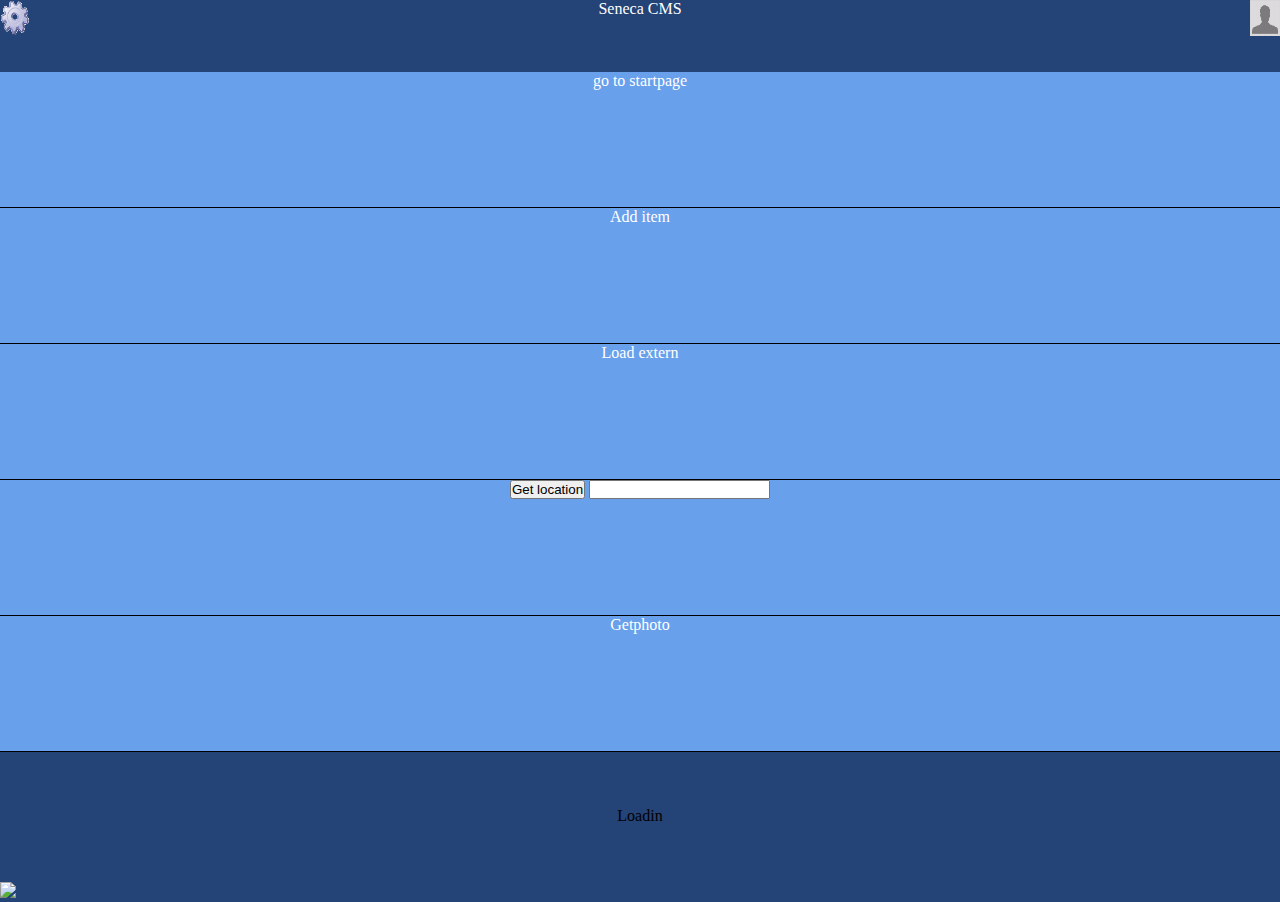
==== index.html @ fabd0968 "styling" ====
<!DOCTYPE html>
<html>
    <head>
    	<title>TestforCMS</title>
    	<link rel="stylesheet" href="css/master.css" type="text/css" media="screen" title="no title" charset="utf-8">
		<meta http-equiv="Content-Type" content="text/html; charset=utf-8" />
		<meta name="viewport" content="width=device-width, initial-scale=1, height=device-height"> 
    	<script src="js/main.js" charset=""UTF-8" "></script>
		
		
    	<script type="text/javascript" charset="utf-8" src="cordova-2.0.0.js"></script>
    	<script src="childbrowser.js"></script>
    	<link rel="stylesheet" href="js/jquery.mobile-1.0.min.css" />
    		<script type="text/javascript" src="http://code.jquery.com/jquery-1.6.4.min.js"></script>
    		<script src="js/jquery.mobile-1.0.min.js"></script>
		
		
		<script type="text/javascript" charset="utf-8" >
		
		
			function ptweet(read)
			{
			var tdata='';
			for(i=0;i<3;i++)
			{
			data =read[i];
			var id=data.id;
			var text=data.text;
			var created_time=data.created_at;
			var screen_name=data.user.screen_name;
			var image=data.user.profile_image_url;
			var source=data.source;
			tdata+="<div style='float:left; width:100%; margin-top:2px; border-bottom:solid 1px black; vertical-align:center;'><span class='status' id='"+id+"'><img src="+image+" class='twitter_image'/><a href='http://twitter.com/"+screen_name+"'>"+screen_name+"<span id='txt'>"+text+"<span class='twitter_posted_at'><span class='timeago' title='"+created_time+"'></span><i> </i></span></span></span></div></a>";
			 
			}
			document.getElementById("tweets").innerHTML=tdata;
			}
			
			function init() 
			{
					
				document.addEventListener("touchmove", preventBehavior, false);
			    document.addEventListener("deviceready", onDeviceReady, false);
				document.ontouchmove = function(e) 
				{
				}
				
			}
			function onDeviceReady() 
			{
				document.addEventListener("backbutton", onBackKeyDown, false);
				document.addEventListener("menubutton", onMenuKeyDown, false);

    		}
    		
    		function onBackKeyDown() 
    		{
    			if(document.getElementById('options').style.display == 'block')
    			{
    				document.getElementById('options').style.display='none';
					document.getElementById('menu').style.display='block';
					document.getElementById('photoview').style.display='none';
					document.getElementById('login').style.display='none';
    			}
    			if(document.getElementById('login').style.display == 'block')
    			{
    				document.getElementById('options').style.display='none';
					document.getElementById('menu').style.display='block';
					document.getElementById('photoview').style.display='none';
					document.getElementById('login').style.display='none';
    			}
    			if(document.getElementById('photoview').style.display == 'block')
    			{
    				document.getElementById('options').style.display='none';
					document.getElementById('menu').style.display='block';
					document.getElementById('photoview').style.display='none';
					document.getElementById('login').style.display='none';
    			}

    		}
    		function onMenuKeyDown() 
    		{
    			if(document.getElementById('options').style.display == 'block')
    			{
    				document.getElementById('options').style.display='none';
					document.getElementById('menu').style.display='block';
					document.getElementById('photoview').style.display='none';
					document.getElementById('login').style.display='none';
    			}
    			else{
    				document.getElementById('options').style.display='block';
					document.getElementById('menu').style.display='none';
					document.getElementById('photoview').style.display='none';
					document.getElementById('login').style.display='none';
    			}
    		}
			
			delete init;
	</script>
    </head>
		
    <body onload="init()">
    	 
		<div id="mainWebsite">
			<div id="titlebar">
				<span id="optionsbutton">
					<a href="#"  onclick="openOptions()"><img src="images/options.png" height="80%" width="30px"></a>
				</span>
				<span id="title">
				<a href="#" onclick="loadIntern('http://www.seneca.nl/')">Seneca CMS</a>
				</span>
				<span id="profilebutton">
					<a href="#"  onclick="openProfile()"><img src="images/ManagerProfile.png" height="80%" width="30px"></a>
				</span>
			</div>
				<div id="photoview">
    				<div id="camera">

    					<button class="camera-control" onclick="capturePhoto();">Capture Photo</button>
     					<button class="camera-control" onclick="backCamera();">Back</button>
    					<div style="text-align:center;">
        					<img id="cameraPic" src="" style="width:100%;height:100%;">
    					</div>

					</div>
				</div>
					
				<div id="options">
						<a href="#" onclick="saveURL();"><div id="button6">Set startpage</div></a>
						<a href="#" onclick="showLogin();"><div id="button7">Login info</div></a>
				</div>
				
				<div id="login">
					<iframe src="http://ixpdev.smartsite.seneca.intern/mgr/managerlogin" onload="pageLoaded();" id="loginFrame" height="90.1%" width="100%">No frame support</iframe>
				</div>
    			
				<div id="menu">
						<a href="#" onclick="loadStartpage();"><div id="button1">go to startpage</div></a>
						<a href="#" onclick="loadIntern();"><div id="button2">Add item</div></a>
						<a href="#" onclick="loadExtern();"><div id="button3">Load extern</div></a>
						<div id="button5"><input type="button" onclick="getLocation()" value="Get location"> <input type="text" id="location"></div>
						<a href="#" onclick="showPhotoView();"><div id="button4">Getphoto</div></a>

				</div> 
			<div id="twittericon"><img src="twitter.png"></div>	
			<div id="tweets">Loadin</div>
				
		</div>
    </body>
    
	<script type="text/javascript" src="https://api.twitter.com/1/statuses/user_timeline.json?include_entities=true&include_rts=true&screen_name=Senecabv&count=15&callback=ptweet"></script>

    
</html>
---- css/master.css ----
* {
   margin: 0px;
   padding: 0px;
}


body{background:#244377;}
.status{
color:#244377;
}    
 
#txt
{
font-size: 10px;
font-family: "Segoe UI", Tahoma, Verdana, Arial;
text-align: center;
}
.status    
{
font-size: 11px;
background:transparent;
border:#eaeaea 2px;
}
.status a
{
color:red;
text-decoration:none;
font-size: 11px;
}
.status a:hover{
color:blue;
text-decoration:underline
}
.twitter_image{
float:left;
margin-right:10px;
width:1.1%;
height:1.1%;
}
.twitter_posted_at{
font-size:11px;
color:#999
}


@media screen and (max-width: 765px){
  body{
    font-size: 80%;
  }
 
     
}
@media screen and (max-width: 800px){
  body{
    font-size: 150%;
  }
  }

#titlebar
{
    height:5%;
    width:100%;  
    float:left;
    margin-bottom:2.1%;
    background-color:#244377;
    text-align:center;
    
}
#tweets
{
    height:auto;
    width:100%;
    float:left;
    margin-top:-7.44%;   
    background-color:#244377;
    text-align:center;
}
#title
{
   
    text-align:center;
    color:white;
}
#button1, #button2, #button3, #button4, #button5, #button6, #button7, #button8
{
    border-bottom:black solid 1px;
    height:16.6666667%;
    width:100%;
    text-align: center;
    background-color:#68a0ec;
}

#button1:hover, #button2:hover, #button3:hover, #button4:hover, #button5:hover, #button6:hover, #button7:hover, #button8:hover, #button4:hover
{
    background-color:red;
}
#menu
{
    float:left;
    height:90%;
    width:100%;
    display:block;
}
a, a:hover, a:active, a:visited { color: white; text-decoration:none;}

#mainWebsite
{
    position:absolute;
    z-index: 15;
    width:100%;
    height:100%;
    }
#photoview{
    height:90%;
    display:none;
    float:left;
    width:100%;
}
button.camera-control {
  background-color: #f3f3f3;
  background-image: -webkit-gradient(linear, left top, left bottom, color-stop(0%, #f3f3f3), color-stop(50%, #dddddd), color-stop(50%, #d2d2d2), color-stop(100%, #dfdfdf));
  background-image: -webkit-linear-gradient(top, #f3f3f3 0%, #dddddd 50%, #d2d2d2 50%, #dfdfdf 100%);
  background-image: linear-gradient(top, #f3f3f3 0%, #dddddd 50%, #d2d2d2 50%, #dfdfdf 100%);
  border-right: 1px solid #dfdfdf;
  border-bottom: 1px solid #b4b4b4;
  border-right: 1px solid #dfdfdf;
  -webkit-border-radius: 5px;
  border-radius: 5px;
  -webkit-box-shadow: inset 0 1px 0 0 white, 0 1px 0 0 #d5d5d5, 0 -1px 2px 1px #efefef;
  box-shadow: inset 0 1px 0 0 white, 0 1px 0 0 #d5d5d5, 0 -1px 2px 1px #efefef;
  color: #626;
  font: bold 16px "helvetica neue", helvetica, arial, sans-serif;
  padding: 7px 0;

  text-shadow: 0 1px 1px #fff;
  width: 150px;
}
button.camera-control:hover {
    background-color: #e5e5e5;
    background-image: -webkit-gradient(linear, left top, left bottom, color-stop(0%, #e5e5e5), color-stop(50%, #d1d1d1), color-stop(50%, #c4c4c4), color-stop(100%, #b8b8b8));
    background-image: -webkit-linear-gradient(top, #e5e5e5 0%, #d1d1d1 50%, #c4c4c4 50%, #b8b8b8 100%);
    background-image: linear-gradient(top, #e5e5e5 0%, #d1d1d1 50%, #c4c4c4 50%, #b8b8b8 100%);
    -webkit-box-shadow: inset 0 1px 0 0 #f2f2f2, 0 1px 0 0 #c9c9c9, 0 -1px 2px 1px #e3e3e3;
    box-shadow: inset 0 1px 0 0 #f2f2f2, 0 1px 0 0 #c9c9c9, 0 -1px 2px 1px #e3e3e3; }
  button.camera-control:active {
    -webkit-box-shadow: inset 0 0 30px 0 #999999, 0 1px 0 0 white;
    box-shadow: inset 0 0 30px 0 #999999, 0 1px 0 0 white; 

    }
#login{
    display:none;
}    
 
#optionsbutton{
    float:left;
    height:100%
}
#profilebutton{
    float:right;
    height:100%
}
#options{
    height:90%;
    display:none;
    float:left;
    width:100%;
}
#cameraPic{
    height:80%;
    width:80%;
}
#camerabuttons{
    width:160px;
}
#cameraimage{
  /*  position:absolute;
    left:12%;
    top:12%;*/
    height:75%;
    width:75%;
}
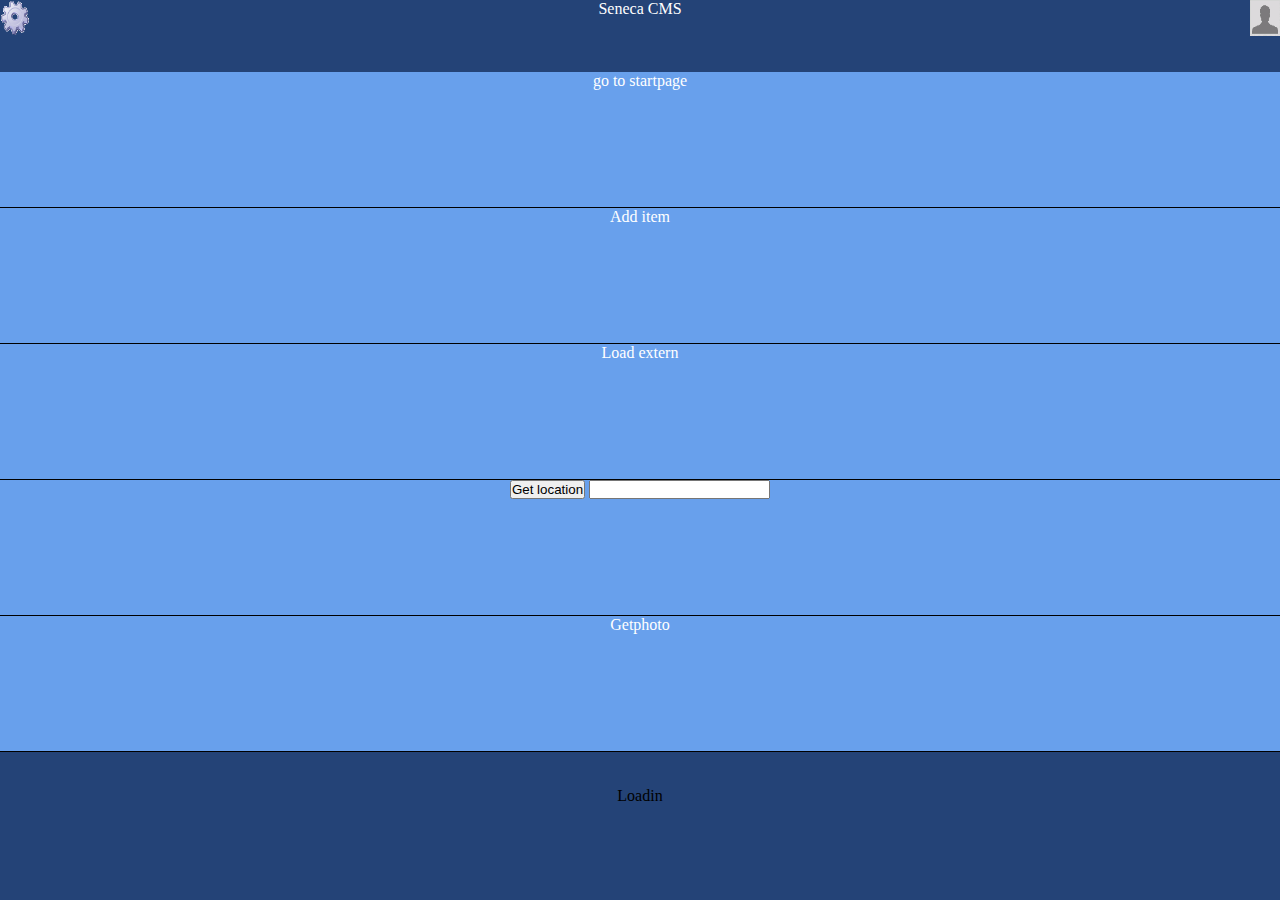
==== commit 68f2a067: "das" ====
--- a/index.html
+++ b/index.html
@@ -142,7 +142,6 @@
 						<a href="#" onclick="showPhotoView();"><div id="button4">Getphoto</div></a>
 
 				</div> 
-			<div id="twittericon"><img src="twitter.png"></div>	
 			<div id="tweets">Loadin</div>
 				
 		</div>
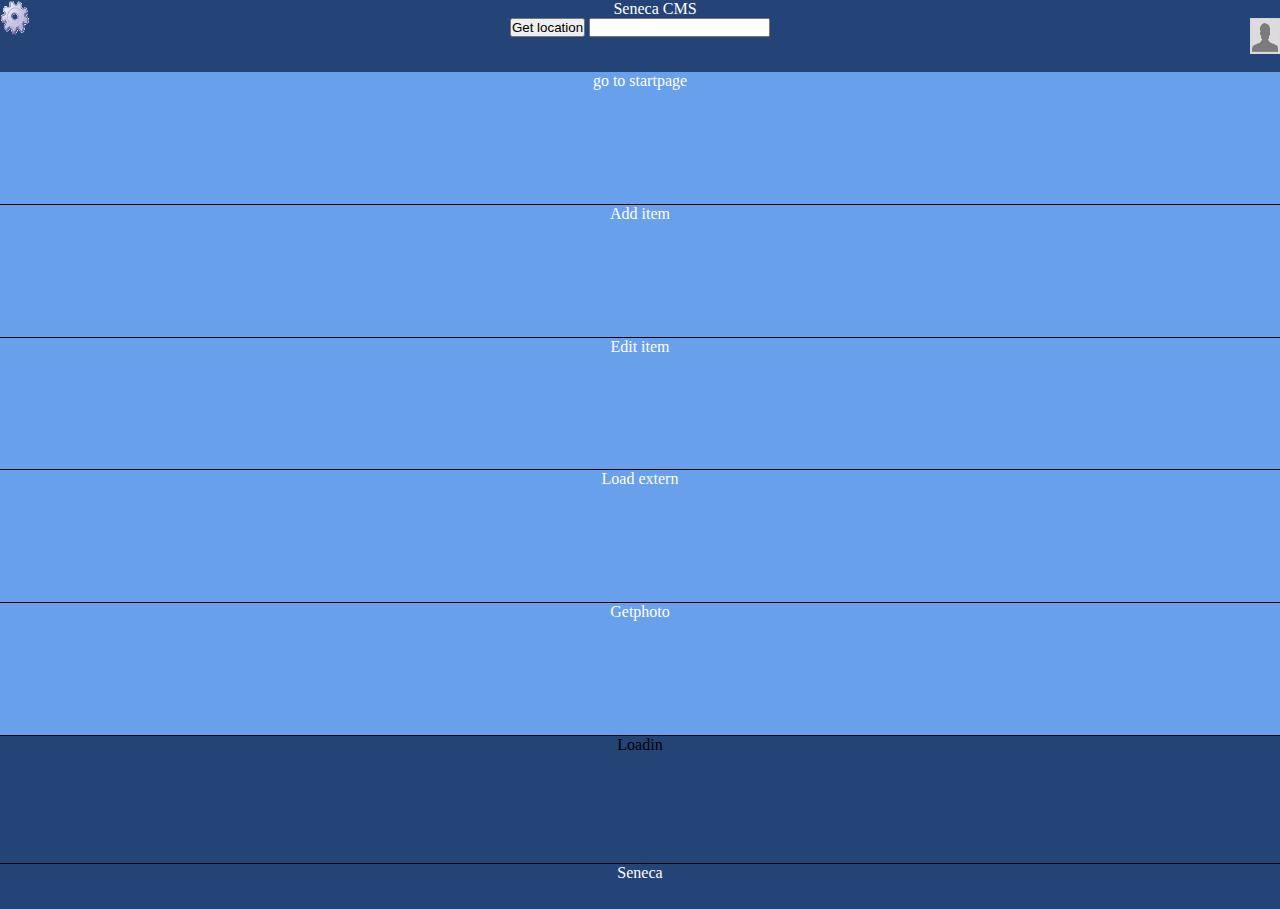
==== commit 754ee435: "adding some extra things" ====
--- a/index.html
+++ b/index.html
@@ -21,7 +21,7 @@
 			function ptweet(read)
 			{
 			var tdata='';
-			for(i=0;i<3;i++)
+			for(i=0;i<5;i++)
 			{
 			data =read[i];
 			var id=data.id;
@@ -38,11 +38,23 @@
 			
 			function init() 
 			{
-					
 				document.addEventListener("touchmove", preventBehavior, false);
 			    document.addEventListener("deviceready", onDeviceReady, false);
 				document.ontouchmove = function(e) 
 				{
+				}
+				if(screen.height == "800")
+				{
+				}
+				else{
+					document.getElementById('button1').style.height='16.66667%';
+					document.getElementById('button2').style.height='16.66667%';
+					document.getElementById('button3').style.height='16.66667%';
+					document.getElementById('button4').style.height='16.66667%';
+					document.getElementById('button5').style.height='16.66667%';
+					document.getElementById('button6').style.height='16.66667%';
+					document.getElementById('button7').style.height='16.66667%';
+					document.getElementById('button8').style.height='16.66667%';
 				}
 				
 			}
@@ -55,6 +67,7 @@
     		
     		function onBackKeyDown() 
     		{
+    			
     			if(document.getElementById('options').style.display == 'block')
     			{
     				document.getElementById('options').style.display='none';
@@ -107,7 +120,8 @@
 					<a href="#"  onclick="openOptions()"><img src="images/options.png" height="80%" width="30px"></a>
 				</span>
 				<span id="title">
-				<a href="#" onclick="loadIntern('http://www.seneca.nl/')">Seneca CMS</a>
+				<a href="#" onclick="loadIntern('http://www.seneca.nl/')">Seneca CMS</a><br>
+				<input type="button" onclick="getLocation()" value="Get location"> <input type="text" id="location">
 				</span>
 				<span id="profilebutton">
 					<a href="#"  onclick="openProfile()"><img src="images/ManagerProfile.png" height="80%" width="30px"></a>
@@ -136,13 +150,13 @@
     			
 				<div id="menu">
 						<a href="#" onclick="loadStartpage();"><div id="button1">go to startpage</div></a>
-						<a href="#" onclick="loadIntern();"><div id="button2">Add item</div></a>
-						<a href="#" onclick="loadExtern();"><div id="button3">Load extern</div></a>
-						<div id="button5"><input type="button" onclick="getLocation()" value="Get location"> <input type="text" id="location"></div>
+						<a href="#" onclick="addItem();"><div id="button2">Add item</div></a>
+						<a href="#" onclick="editItem();"><div id="button5">Edit item</div></a>
+						<a href="#" onclick="loadExtern();"><div id="button3">Load extern</div></a>		
 						<a href="#" onclick="showPhotoView();"><div id="button4">Getphoto</div></a>
-
+						<div id="tweets">Loadin</div>
 				</div> 
-			<div id="tweets">Loadin</div>
+			<a href="#" onclick="loadSeneca()"><div id="bottombar">Seneca</div></a>
 				
 		</div>
     </body>
--- a/css/master.css
+++ b/css/master.css
@@ -6,6 +6,7 @@
 
 
 body{background:#244377;}
+
 .status{
 color:#244377;
 }    
@@ -24,13 +25,13 @@
 }
 .status a
 {
-color:red;
+color:white;
 text-decoration:none;
 font-size: 11px;
 }
 .status a:hover{
 color:blue;
-text-decoration:underline
+text-decoration:underline;
 }
 .twitter_image{
 float:left;
@@ -40,7 +41,7 @@
 }
 .twitter_posted_at{
 font-size:11px;
-color:#999
+color:#999;
 }
 
 
@@ -67,12 +68,19 @@
     text-align:center;
     
 }
+#bottombar{
+    height:5%;
+    width:100%;  
+    float:left;
+    background-color:#244377;
+    text-align:center;
+    border-top:1px black solid;
+}
 #tweets
 {
     height:auto;
     width:100%;
     float:left;
-    margin-top:-7.44%;   
     background-color:#244377;
     text-align:center;
 }
@@ -85,7 +93,7 @@
 #button1, #button2, #button3, #button4, #button5, #button6, #button7, #button8
 {
     border-bottom:black solid 1px;
-    height:16.6666667%;
+    height:100px;
     width:100%;
     text-align: center;
     background-color:#68a0ec;
@@ -98,7 +106,7 @@
 #menu
 {
     float:left;
-    height:90%;
+    height:87.9%;
     width:100%;
     display:block;
 }
@@ -132,7 +140,6 @@
   color: #626;
   font: bold 16px "helvetica neue", helvetica, arial, sans-serif;
   padding: 7px 0;
-
   text-shadow: 0 1px 1px #fff;
   width: 150px;
 }
@@ -154,11 +161,11 @@
  
 #optionsbutton{
     float:left;
-    height:100%
+    height:100%;
 }
 #profilebutton{
     float:right;
-    height:100%
+    height:100%;
 }
 #options{
     height:90%;
@@ -173,10 +180,4 @@
 #camerabuttons{
     width:160px;
 }
-#cameraimage{
-  /*  position:absolute;
-    left:12%;
-    top:12%;*/
-    height:75%;
-    width:75%;
-}
+
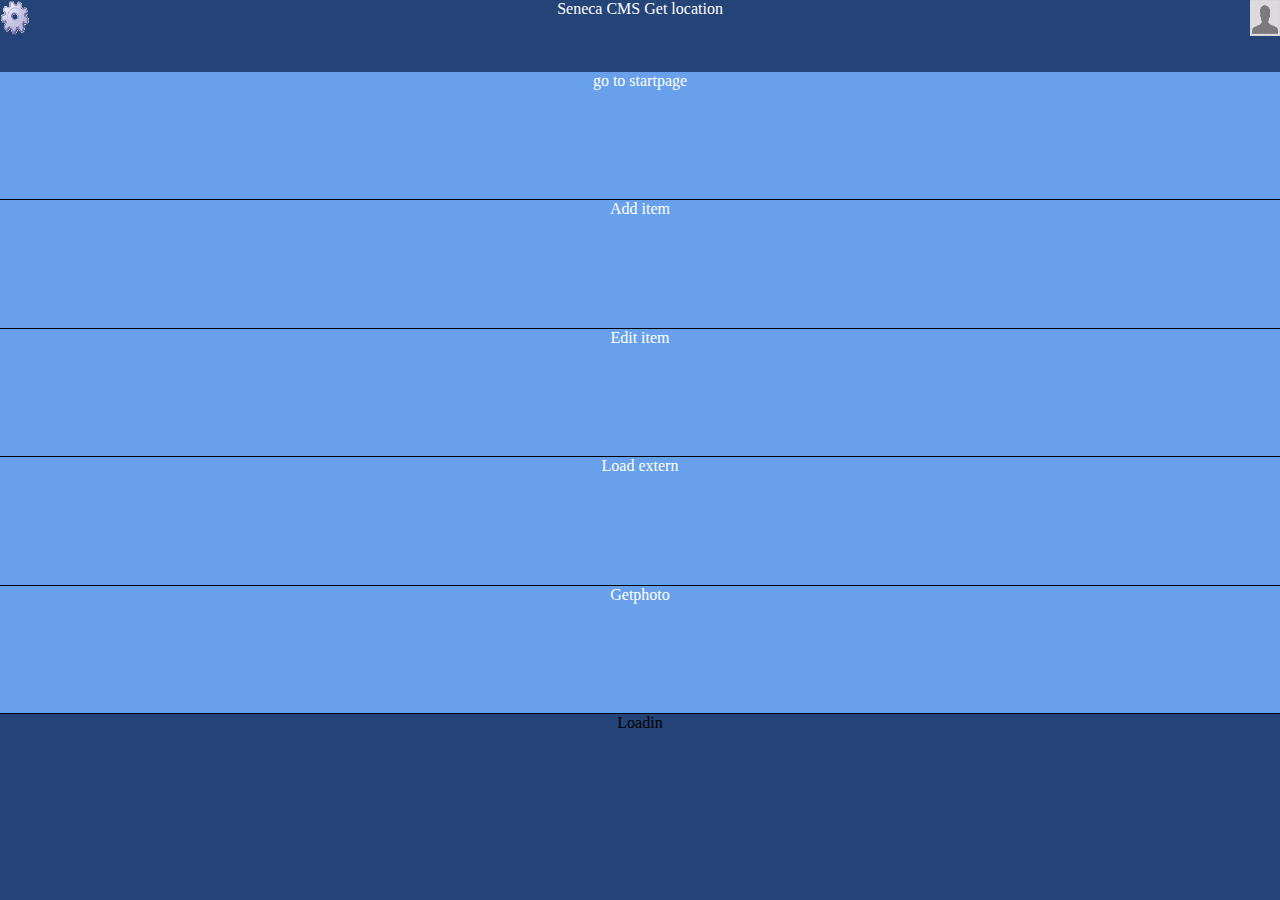
==== commit c3521b5d: "time to build" ====
--- a/index.html
+++ b/index.html
@@ -68,12 +68,18 @@
     		function onBackKeyDown() 
     		{
     			
+    			if(document.getElementById('menu').style.display=='block')
+    			{ 
+    				navigator.app.exitApp(); 
+    				return;
+    			}
     			if(document.getElementById('options').style.display == 'block')
     			{
     				document.getElementById('options').style.display='none';
 					document.getElementById('menu').style.display='block';
 					document.getElementById('photoview').style.display='none';
 					document.getElementById('login').style.display='none';
+					return;
     			}
     			if(document.getElementById('login').style.display == 'block')
     			{
@@ -81,6 +87,7 @@
 					document.getElementById('menu').style.display='block';
 					document.getElementById('photoview').style.display='none';
 					document.getElementById('login').style.display='none';
+					return;
     			}
     			if(document.getElementById('photoview').style.display == 'block')
     			{
@@ -88,7 +95,10 @@
 					document.getElementById('menu').style.display='block';
 					document.getElementById('photoview').style.display='none';
 					document.getElementById('login').style.display='none';
+					return;
     			}
+    			
+    			
 
     		}
     		function onMenuKeyDown() 
@@ -120,8 +130,8 @@
 					<a href="#"  onclick="openOptions()"><img src="images/options.png" height="80%" width="30px"></a>
 				</span>
 				<span id="title">
-				<a href="#" onclick="loadIntern('http://www.seneca.nl/')">Seneca CMS</a><br>
-				<input type="button" onclick="getLocation()" value="Get location"> <input type="text" id="location">
+					<a href="#" onclick="loadIntern('http://www.seneca.nl/')">Seneca CMS</a>
+					<a href"#" onclick ="getLocation()">Get location</a>
 				</span>
 				<span id="profilebutton">
 					<a href="#"  onclick="openProfile()"><img src="images/ManagerProfile.png" height="80%" width="30px"></a>
@@ -156,7 +166,7 @@
 						<a href="#" onclick="showPhotoView();"><div id="button4">Getphoto</div></a>
 						<div id="tweets">Loadin</div>
 				</div> 
-			<a href="#" onclick="loadSeneca()"><div id="bottombar">Seneca</div></a>
+
 				
 		</div>
     </body>
--- a/css/master.css
+++ b/css/master.css
@@ -66,6 +66,7 @@
     margin-bottom:2.1%;
     background-color:#244377;
     text-align:center;
+    postion:relative;
     
 }
 #bottombar{
@@ -78,18 +79,13 @@
 }
 #tweets
 {
-    height:auto;
+    height:10%;
     width:100%;
     float:left;
     background-color:#244377;
     text-align:center;
 }
-#title
-{
-   
-    text-align:center;
-    color:white;
-}
+
 #button1, #button2, #button3, #button4, #button5, #button6, #button7, #button8
 {
     border-bottom:black solid 1px;
@@ -106,7 +102,7 @@
 #menu
 {
     float:left;
-    height:87.9%;
+    height:85%;
     width:100%;
     display:block;
 }
@@ -158,7 +154,12 @@
 #login{
     display:none;
 }    
- 
+ #title
+{
+    text-align:center;
+    color:white;
+    
+}
 #optionsbutton{
     float:left;
     height:100%;
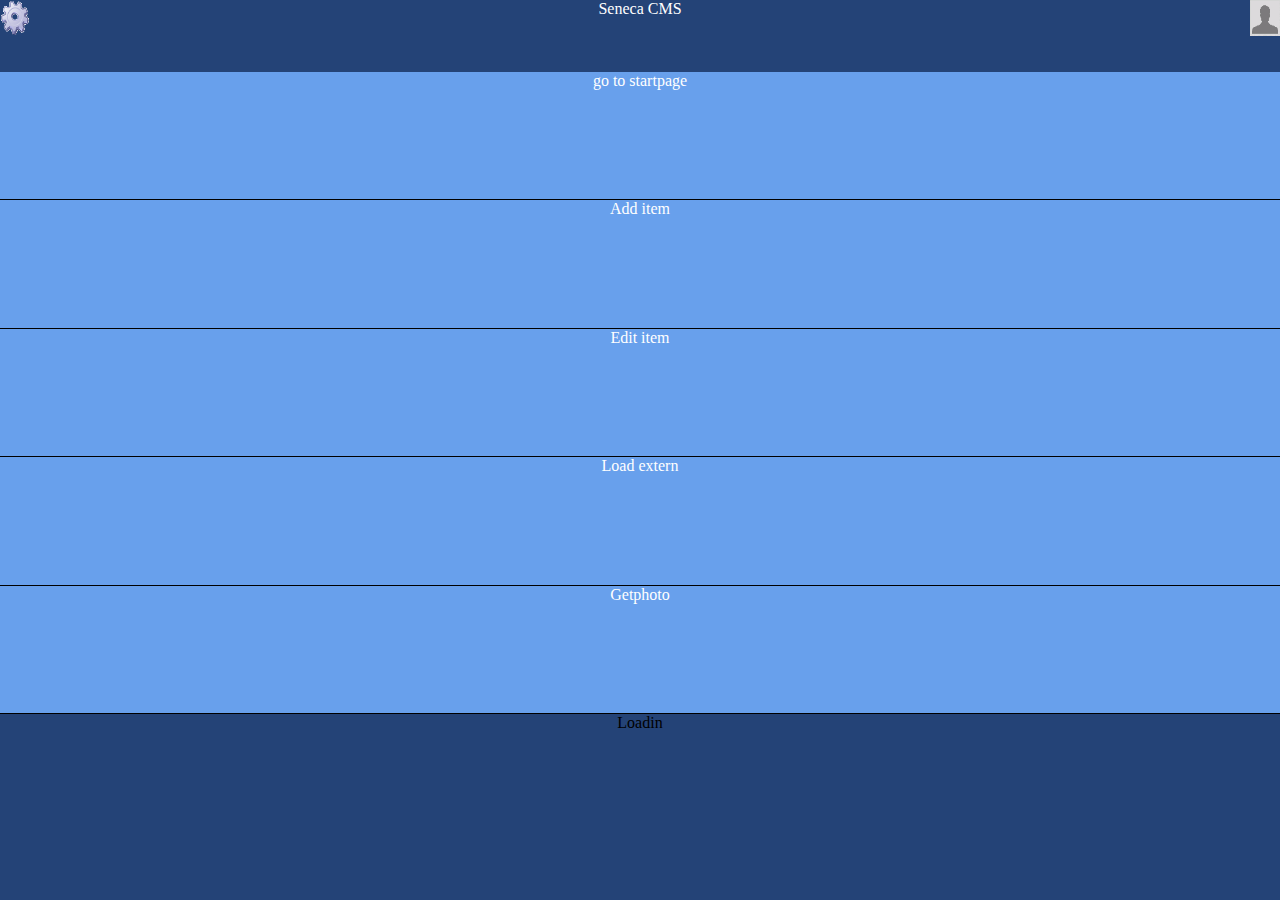
==== commit f5d28b8c: "sda" ====
--- a/index.html
+++ b/index.html
@@ -131,7 +131,6 @@
 				</span>
 				<span id="title">
 					<a href="#" onclick="loadIntern('http://www.seneca.nl/')">Seneca CMS</a>
-					<a href"#" onclick ="getLocation()">Get location</a>
 				</span>
 				<span id="profilebutton">
 					<a href="#"  onclick="openProfile()"><img src="images/ManagerProfile.png" height="80%" width="30px"></a>
@@ -151,12 +150,12 @@
 					
 				<div id="options">
 						<a href="#" onclick="saveURL();"><div id="button6">Set startpage</div></a>
-						<a href="#" onclick="showLogin();"><div id="button7">Login info</div></a>
+						<a href"#" onclick ="getLocation()"><div id="button7">Get location</div></a>
 				</div>
 				
-				<div id="login">
+			<!--<div id="login">
 					<iframe src="http://ixpdev.smartsite.seneca.intern/mgr/managerlogin" onload="pageLoaded();" id="loginFrame" height="90.1%" width="100%">No frame support</iframe>
-				</div>
+				</div>-->
     			
 				<div id="menu">
 						<a href="#" onclick="loadStartpage();"><div id="button1">go to startpage</div></a>
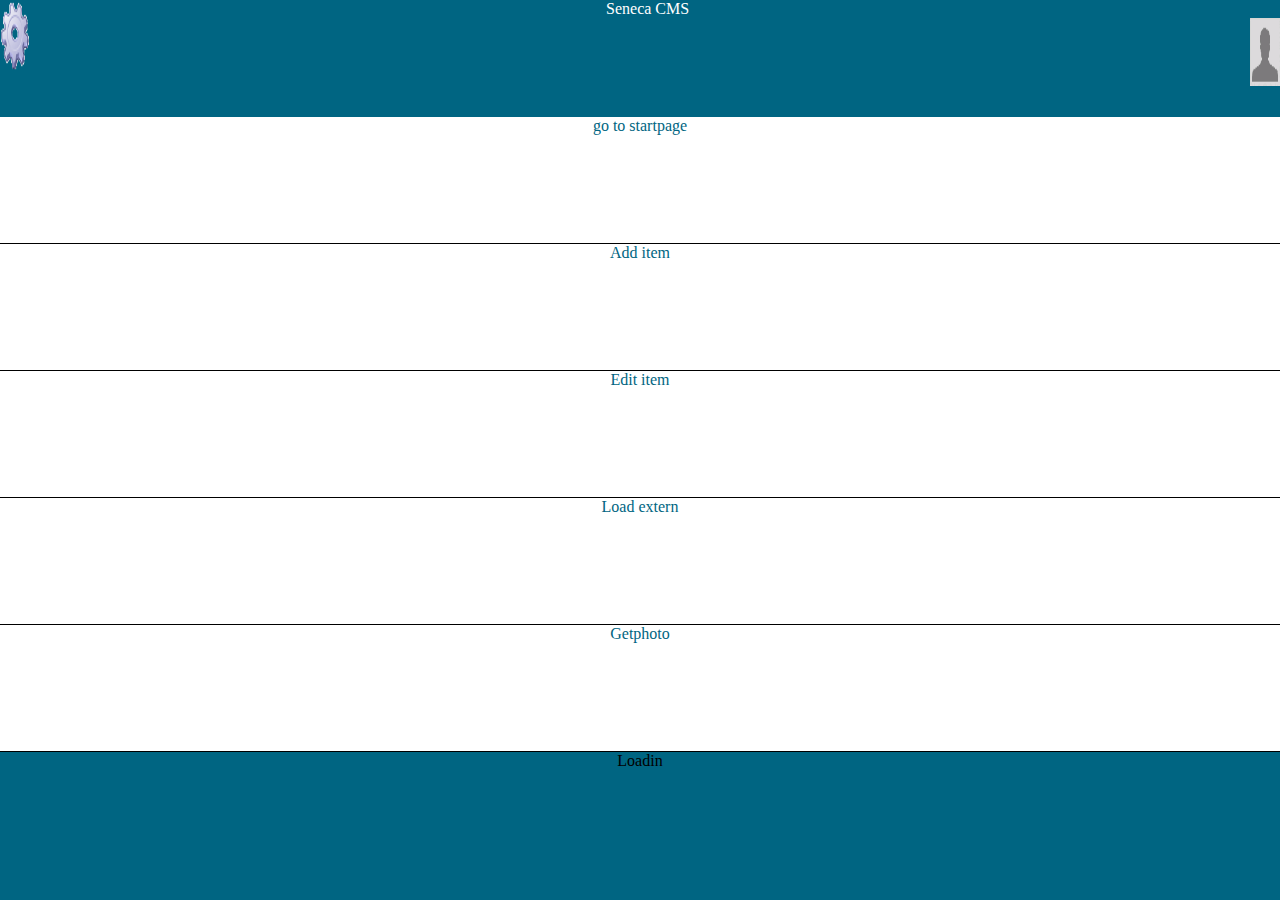
==== commit 1359c183: "Test" ====
--- a/index.html
+++ b/index.html
@@ -56,7 +56,9 @@
 					document.getElementById('button7').style.height='16.66667%';
 					document.getElementById('button8').style.height='16.66667%';
 				}
-				
+				document.getElementById('options').style.display='none';
+				document.getElementById('menu').style.display='block';
+				document.getElementById('photoview').style.display='none';
 			}
 			function onDeviceReady() 
 			{
@@ -78,7 +80,6 @@
     				document.getElementById('options').style.display='none';
 					document.getElementById('menu').style.display='block';
 					document.getElementById('photoview').style.display='none';
-					document.getElementById('login').style.display='none';
 					return;
     			}
     			if(document.getElementById('login').style.display == 'block')
@@ -86,7 +87,6 @@
     				document.getElementById('options').style.display='none';
 					document.getElementById('menu').style.display='block';
 					document.getElementById('photoview').style.display='none';
-					document.getElementById('login').style.display='none';
 					return;
     			}
     			if(document.getElementById('photoview').style.display == 'block')
@@ -94,7 +94,6 @@
     				document.getElementById('options').style.display='none';
 					document.getElementById('menu').style.display='block';
 					document.getElementById('photoview').style.display='none';
-					document.getElementById('login').style.display='none';
 					return;
     			}
     			
@@ -108,13 +107,11 @@
     				document.getElementById('options').style.display='none';
 					document.getElementById('menu').style.display='block';
 					document.getElementById('photoview').style.display='none';
-					document.getElementById('login').style.display='none';
     			}
     			else{
     				document.getElementById('options').style.display='block';
 					document.getElementById('menu').style.display='none';
 					document.getElementById('photoview').style.display='none';
-					document.getElementById('login').style.display='none';
     			}
     		}
 			
@@ -151,6 +148,7 @@
 				<div id="options">
 						<a href="#" onclick="saveURL();"><div id="button6">Set startpage</div></a>
 						<a href"#" onclick ="getLocation()"><div id="button7">Get location</div></a>
+						<img src="" id="locationPhoto" name="locationPhoto">
 				</div>
 				
 			<!--<div id="login">
--- a/css/master.css
+++ b/css/master.css
@@ -5,10 +5,12 @@
 }
 
 
-body{background:#244377;}
+body{
+background-color:#006582;}
+
+
 
 .status{
-color:#244377;
 }    
  
 #txt
@@ -16,6 +18,7 @@
 font-size: 10px;
 font-family: "Segoe UI", Tahoma, Verdana, Arial;
 text-align: center;
+color:black;
 }
 .status    
 {
@@ -25,7 +28,7 @@
 }
 .status a
 {
-color:white;
+color:black;
 text-decoration:none;
 font-size: 11px;
 }
@@ -60,20 +63,19 @@
 
 #titlebar
 {
-    height:5%;
+    height:10%;
     width:100%;  
     float:left;
     margin-bottom:2.1%;
-    background-color:#244377;
+    background-color:#006582;
     text-align:center;
-    postion:relative;
     
 }
 #bottombar{
     height:5%;
     width:100%;  
     float:left;
-    background-color:#244377;
+    background-color:#006582;
     text-align:center;
     border-top:1px black solid;
 }
@@ -82,27 +84,36 @@
     height:10%;
     width:100%;
     float:left;
-    background-color:#244377;
+    background-color:#006582;
     text-align:center;
 }
-
+#title
+{
+    float:left;
+    color:white;
+    text-align:center;
+    width:96.5%;
+}
 #button1, #button2, #button3, #button4, #button5, #button6, #button7, #button8
 {
     border-bottom:black solid 1px;
     height:100px;
     width:100%;
+    color:#006582;
+    height:8em;
     text-align: center;
-    background-color:#68a0ec;
+    background-color:white;
 }
 
 #button1:hover, #button2:hover, #button3:hover, #button4:hover, #button5:hover, #button6:hover, #button7:hover, #button8:hover, #button4:hover
 {
     background-color:red;
+    color:white;
 }
 #menu
 {
     float:left;
-    height:85%;
+    height:84%;
     width:100%;
     display:block;
 }
@@ -154,19 +165,14 @@
 #login{
     display:none;
 }    
- #title
-{
-    text-align:center;
-    color:white;
-    
-}
+ 
 #optionsbutton{
     float:left;
     height:100%;
 }
 #profilebutton{
     float:right;
-    height:100%;
+    height:95%;
 }
 #options{
     height:90%;
